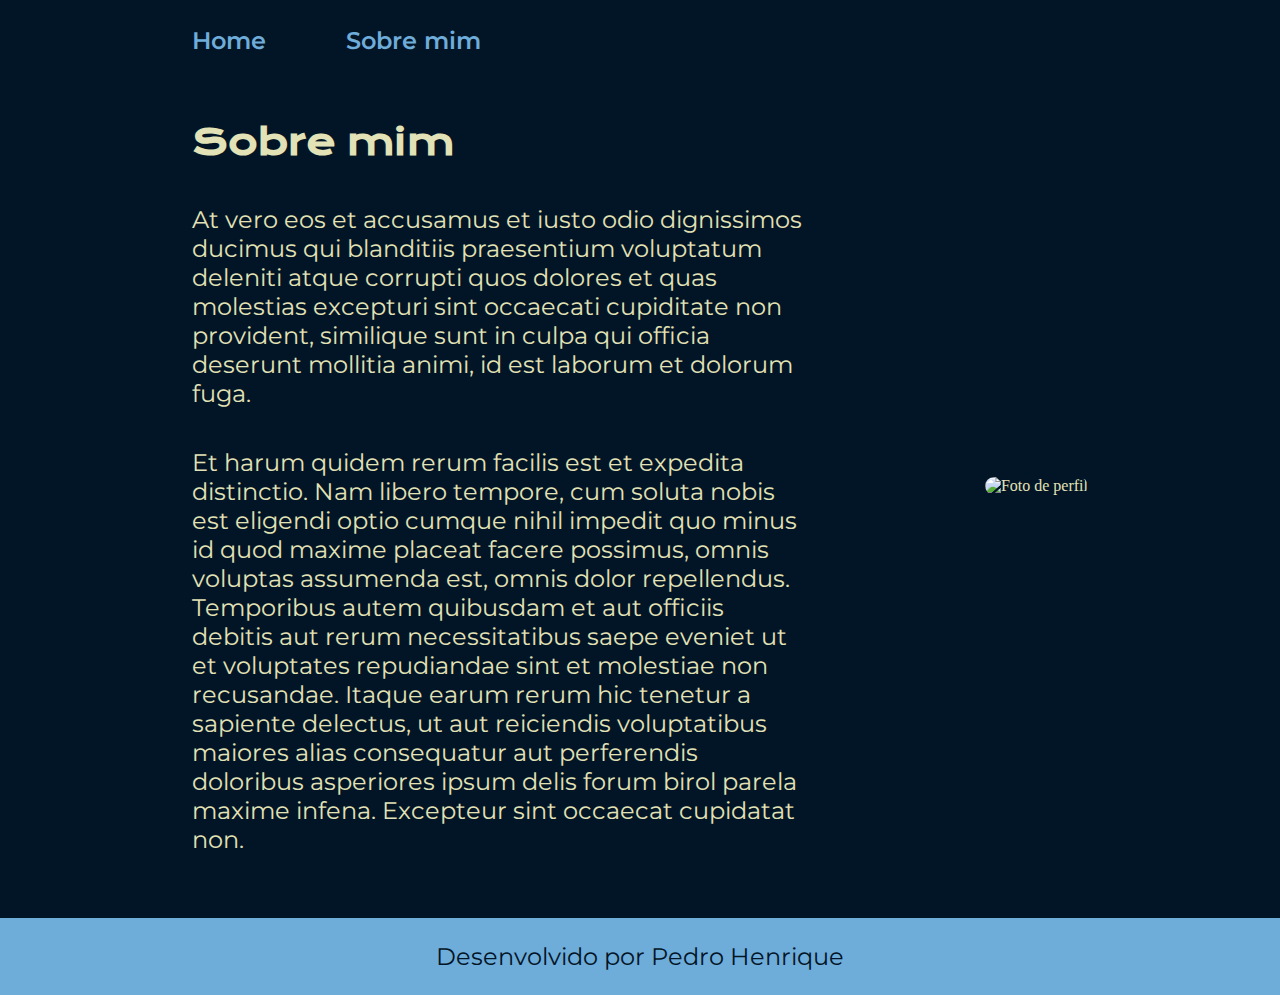
==== about.html @ c4ab039b "Update código" ====
<!DOCTYPE html>
<html lang="pt-br">
    <head>
        <meta charset="UTF-8">
        <meta name="viewport" content="width=device-width, initial-scale=1.0">
        <title>Sobre mim</title>
        <link rel="stylesheet" href="styles/style.css">
    </head>
    <body>
        <header class="cabecalho">
            <nav class="cabecalho__menu">
                <a class="cabecalho__menu__link" href="index.html">Home</a>
                <a class="cabecalho__menu__link" href="about.html">Sobre mim</a>
            </nav>
        </header>
        <main class="apresentacao">
            <section class="apresentacao__conteudo">
                <h1 class="apresentacao__conteudo__titulo">Sobre mim</h1>
                <p class="apresentacao__conteudo__texto">At vero eos et accusamus et iusto odio dignissimos ducimus qui blanditiis praesentium voluptatum deleniti atque corrupti quos dolores et quas molestias excepturi sint occaecati cupiditate non provident, similique sunt in culpa qui officia deserunt mollitia animi, id est laborum et dolorum fuga.</p>
                <p class="apresentacao__conteudo__texto">Et harum quidem rerum facilis est et expedita distinctio. Nam libero tempore, cum soluta nobis est eligendi optio cumque nihil impedit quo minus id quod maxime placeat facere possimus, omnis voluptas assumenda est, omnis dolor repellendus. Temporibus autem quibusdam et aut officiis debitis aut rerum necessitatibus saepe eveniet ut et voluptates repudiandae sint et molestiae non recusandae. Itaque earum rerum hic tenetur a sapiente delectus, ut aut reiciendis voluptatibus maiores alias consequatur aut perferendis doloribus asperiores ipsum delis forum birol parela maxime infena. Excepteur sint occaecat cupidatat non.</p>
            </section>
            <img class="apresentacao__imagem" src="https://avatars.githubusercontent.com/u/125417673?v=4" alt="Foto de perfil">
        </main>
        <footer class="rodape">
            <p>Desenvolvido por Pedro Henrique</p>
        </footer>
    </body>
</html>
---- styles/style.css ----
@import url('https://fonts.googleapis.com/css2?family=Krona+One&family=Montserrat:ital,wght@0,100..900;1,100..900&display=swap');

:root {
    --cor-primaria: #021526;
    --cor-secundaria: #E2E2B6;
    --cor-terciaria: #6EACDA;
    --cor-hover: #03346E;

    --fonte-primaria: 'Krona One', sans-serif;
    --fonte-secundaria: 'Montserrat', sans-serif;
}

* {
    margin: 0;
    padding: 0;
}

body {
    box-sizing: border-box;
    background-color: var(--cor-primaria);
    color: var(--cor-secundaria);
}

.cabecalho {
    padding: 2% 0 0 15%;
}

.cabecalho__menu {
    display: flex;
    flex-direction: row;
    gap: 80px;
}

.cabecalho__menu__link {
    font-family: var(--fonte-secundaria);
    font-weight: 600;
    font-size: 24px;
    color: var(--cor-terciaria);
    text-decoration: none;
}

.apresentacao {
    padding: 5% 15%;
    display: flex;
    flex-direction: row;
    align-items: center;
    justify-content: space-between;
}

.apresentacao__conteudo {
    width: 615px;
    display: flex;
    flex-direction: column;
    gap: 40px;
}

.apresentacao__conteudo__titulo {
    font-size: 36px;
    font-family: var(--fonte-primaria);
}

.titulo-destaque {
    color: var(--cor-terciaria);
}

.apresentacao__conteudo__texto {
    font-size: 24px;
    font-family: var(--fonte-secundaria);
}

.apresentacao__links {
    display: flex;
    flex-direction: column;
    justify-content: space-between;
    align-items: center;
    gap: 32px;
}

.apresentacao__links__subtitulo {
    font-family: var(--fonte-primaria);
    font-weight: 400;
    font-size: 24px;
}

.apresentacao__links__link {
    display: flex;
    flex-direction: row;
    justify-content: center;
    gap: 16px;
    width: 378px;
    text-align: center;
    border-radius: 8px;
    font-size: 24px;
    padding: 21.5px 0px;
    text-decoration: none;
    color: var(--cor-secundaria);
    font-family: var(--fonte-secundaria);
    font-weight: 600;
    border: 2px solid var(--cor-terciaria);
}

.apresentacao__links__link:hover {
    background-color: var(--cor-hover);
}

.apresentacao__imagem {
    border-radius: 32px;
}

.rodape {
    padding: 24px;
    color: var(--cor-primaria);
    background-color: var(--cor-terciaria);
    text-align: center;
    font-family: var(--fonte-secundaria);
    font-size: 24px;
    font-weight: 400;
}
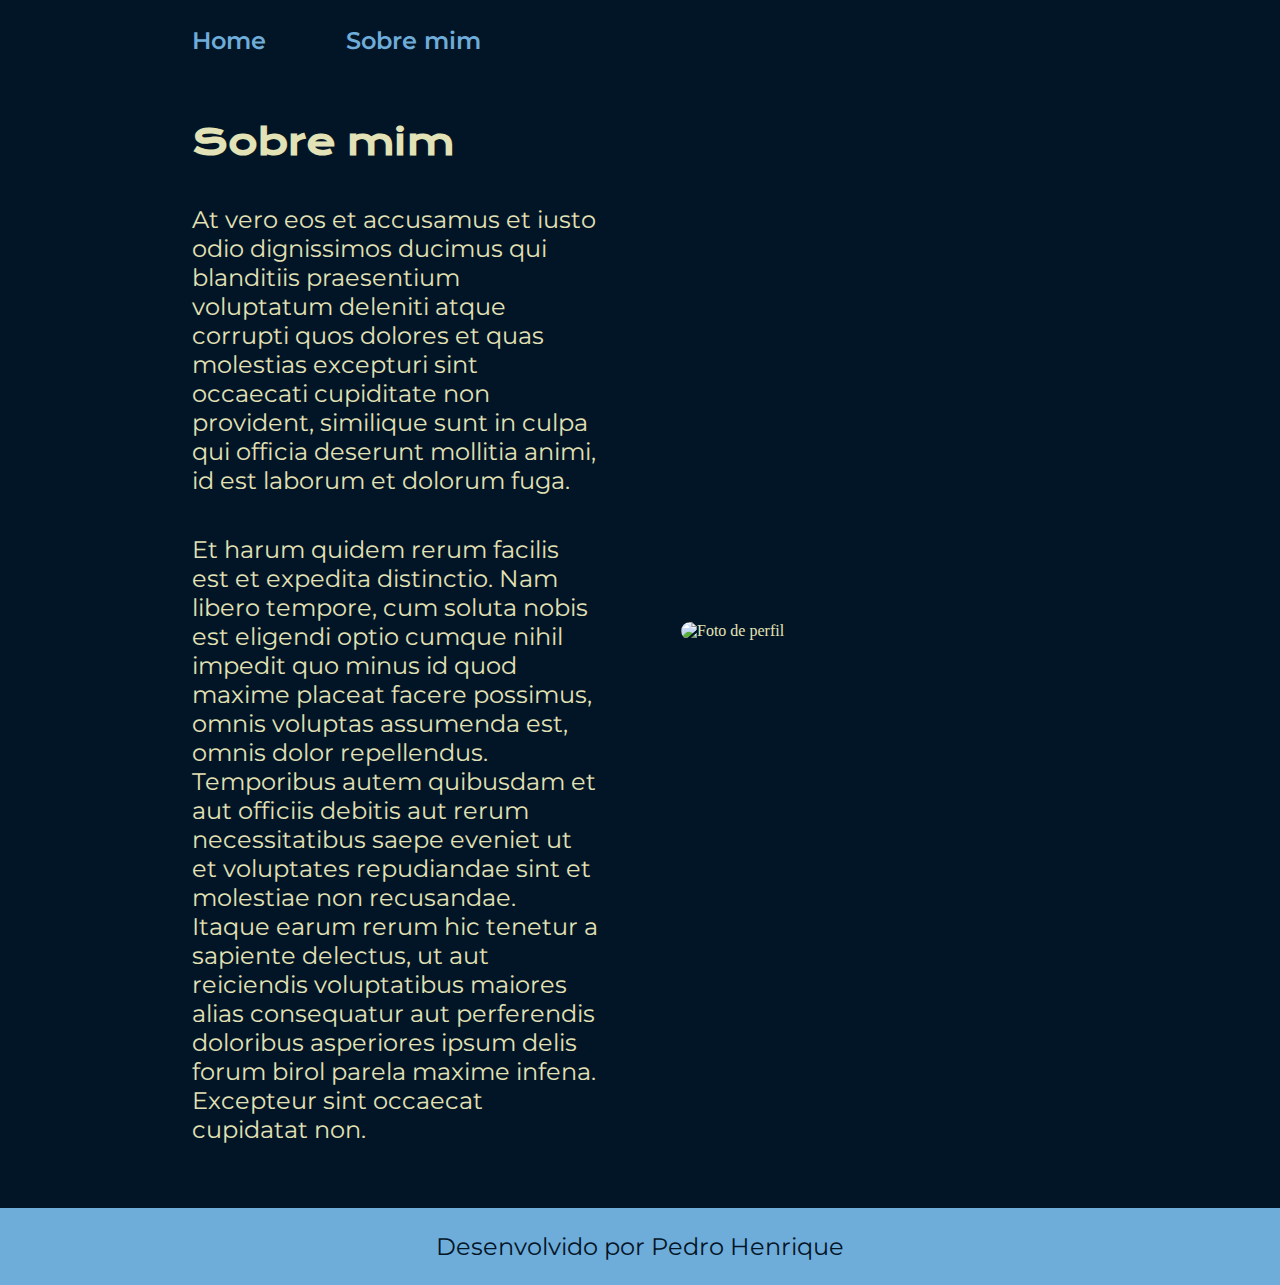
==== commit 0bffb23e: "Segundo Update Código" ====
--- a/about.html
+++ b/about.html
@@ -4,7 +4,7 @@
         <meta charset="UTF-8">
         <meta name="viewport" content="width=device-width, initial-scale=1.0">
         <title>Sobre mim</title>
-        <link rel="stylesheet" href="styles/style.css">
+        <link rel="stylesheet" href="./styles/style.css">
     </head>
     <body>
         <header class="cabecalho">
--- a/styles/style.css
+++ b/styles/style.css
@@ -34,7 +34,7 @@
 .cabecalho__menu__link {
     font-family: var(--fonte-secundaria);
     font-weight: 600;
-    font-size: 24px;
+    font-size: 1.5rem;
     color: var(--cor-terciaria);
     text-decoration: none;
 }
@@ -45,17 +45,18 @@
     flex-direction: row;
     align-items: center;
     justify-content: space-between;
+    gap: 82px;
 }
 
 .apresentacao__conteudo {
-    width: 615px;
+    width: 50%;
     display: flex;
     flex-direction: column;
     gap: 40px;
 }
 
 .apresentacao__conteudo__titulo {
-    font-size: 36px;
+    font-size: 2.25rem;
     font-family: var(--fonte-primaria);
 }
 
@@ -64,7 +65,7 @@
 }
 
 .apresentacao__conteudo__texto {
-    font-size: 24px;
+    font-size: 1.5rem;
     font-family: var(--fonte-secundaria);
 }
 
@@ -79,18 +80,18 @@
 .apresentacao__links__subtitulo {
     font-family: var(--fonte-primaria);
     font-weight: 400;
-    font-size: 24px;
+    font-size: 1.5rem;
 }
 
-.apresentacao__links__link {
+.apresentacao__links__navegacao {
     display: flex;
     flex-direction: row;
     justify-content: center;
     gap: 16px;
-    width: 378px;
+    width: 50%;
     text-align: center;
     border-radius: 8px;
-    font-size: 24px;
+    font-size: 1.5rem;
     padding: 21.5px 0px;
     text-decoration: none;
     color: var(--cor-secundaria);
@@ -104,6 +105,7 @@
 }
 
 .apresentacao__imagem {
+    width: 50%;
     border-radius: 32px;
 }
 
@@ -113,6 +115,25 @@
     background-color: var(--cor-terciaria);
     text-align: center;
     font-family: var(--fonte-secundaria);
-    font-size: 24px;
+    font-size: 1.5rem;
     font-weight: 400;
 }
+
+@media(max-width: 1200px) {
+    .cabecalho {
+        padding: 10%;
+    }
+
+    .cabecalho__menu {
+        justify-content: center;
+    }
+
+    .apresentacao {
+        flex-direction: column-reverse;
+        padding: 5%;
+    }
+
+    .apresentacao__conteudo {
+        width: auto;
+    }
+}
